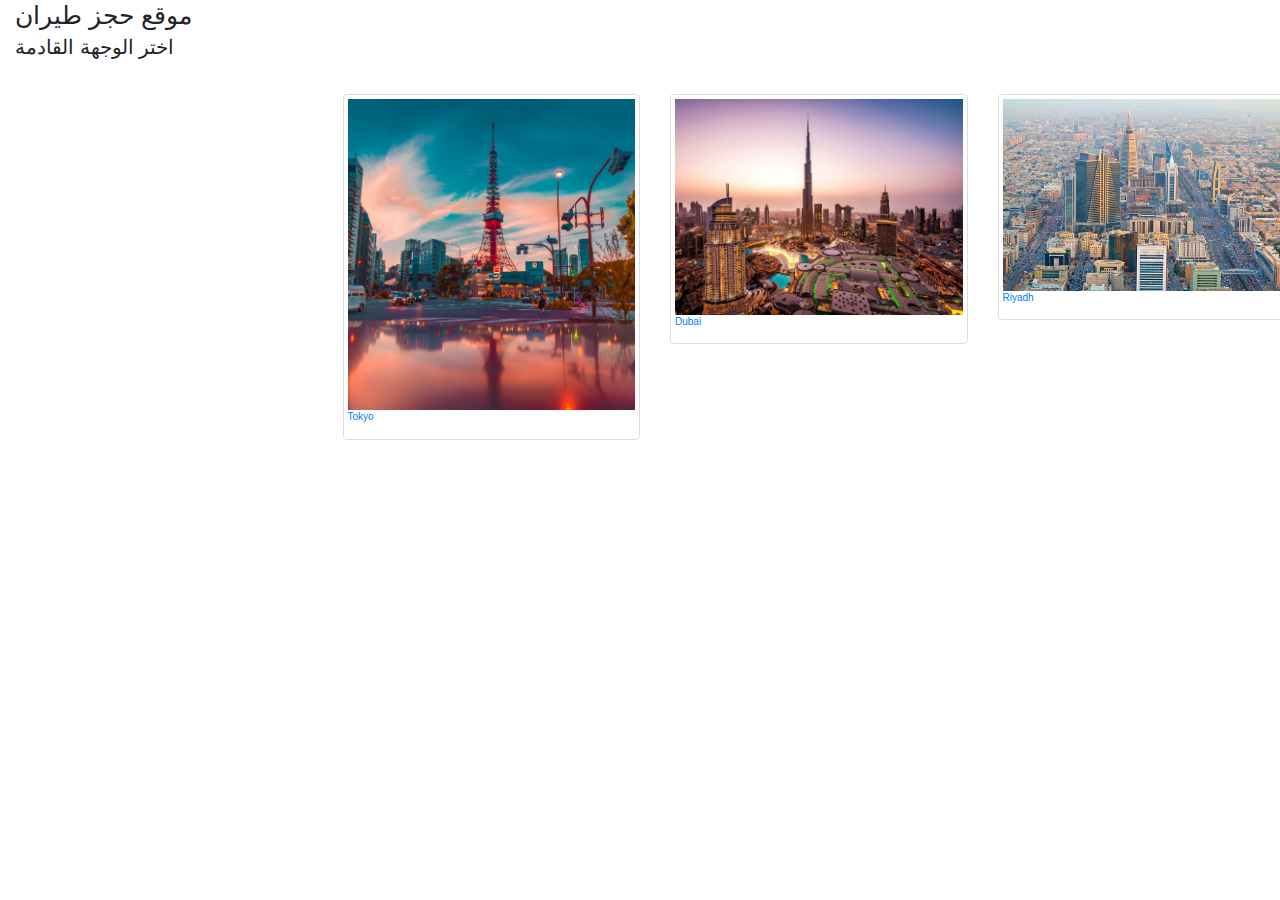
==== index.html @ 16361655 "Merge 2ce8ddddd952b0bf8a976cf69839ee87650ad7b3 into ea8db617b816d9f65d0c636fd44cce7ede6f2112" ====
<!DOCTYPE html>
 <html dir="rtl">
    <head>
    	<meta charset="utf-8">
    	  <meta name="viewport" content="width=device-width, initial-scale=1">

    	            <!--link Boostrap -->

           <link rel="stylesheet" href="https://maxcdn.bootstrapcdn.com/bootstrap/3.4.0/css/bootstrap.min.css">
           <link rel="stylesheet" href="https://stackpath.bootstrapcdn.com/bootstrap/4.3.1/css/bootstrap.min.css">
            
            <!--link css sheet -->

            <link rel="stylesheet"  href="style.css" >


    </head>

    <body>
        <h1>موقع حجز طيران </h1>
        <!--هذي المهمه خالد الهيدر والناف بار والحج-->










          <!--  هذي المهمه  نواف -->
<section class="section1">
	<h2 id="p2">اختر الوجهة القادمة</h2>
	<br></br>
<div class="row">
  <div class="col-xs-6 col-md-3">
    <a href="1" class="thumbnail">
      <img src="Riyadh.jpg">
      <p id="p1"> Riyadh </p>
    </a>
  </div>
  <div class="col-xs-6 col-md-3">
    <a href="2" class="thumbnail thumbnail2">
      <img src="Dubai.jpg">
      <p id="p1"> Dubai </p>
    </a>
  </div>
    <div class="col-xs-6 col-md-3">
    <a href="3" class="thumbnail thumbnail1 ">
      <img class="img1" src="Tokoy.jpg">
      <p id="p1"> Tokyo </p>
    </a>
  </div>
</div>


</section>
</html>










         <!--  هذي المهمه  سلطان   -->





                <!--link JS sheet -->
         <script src=javascript.js></script> 



    </body>
</html>
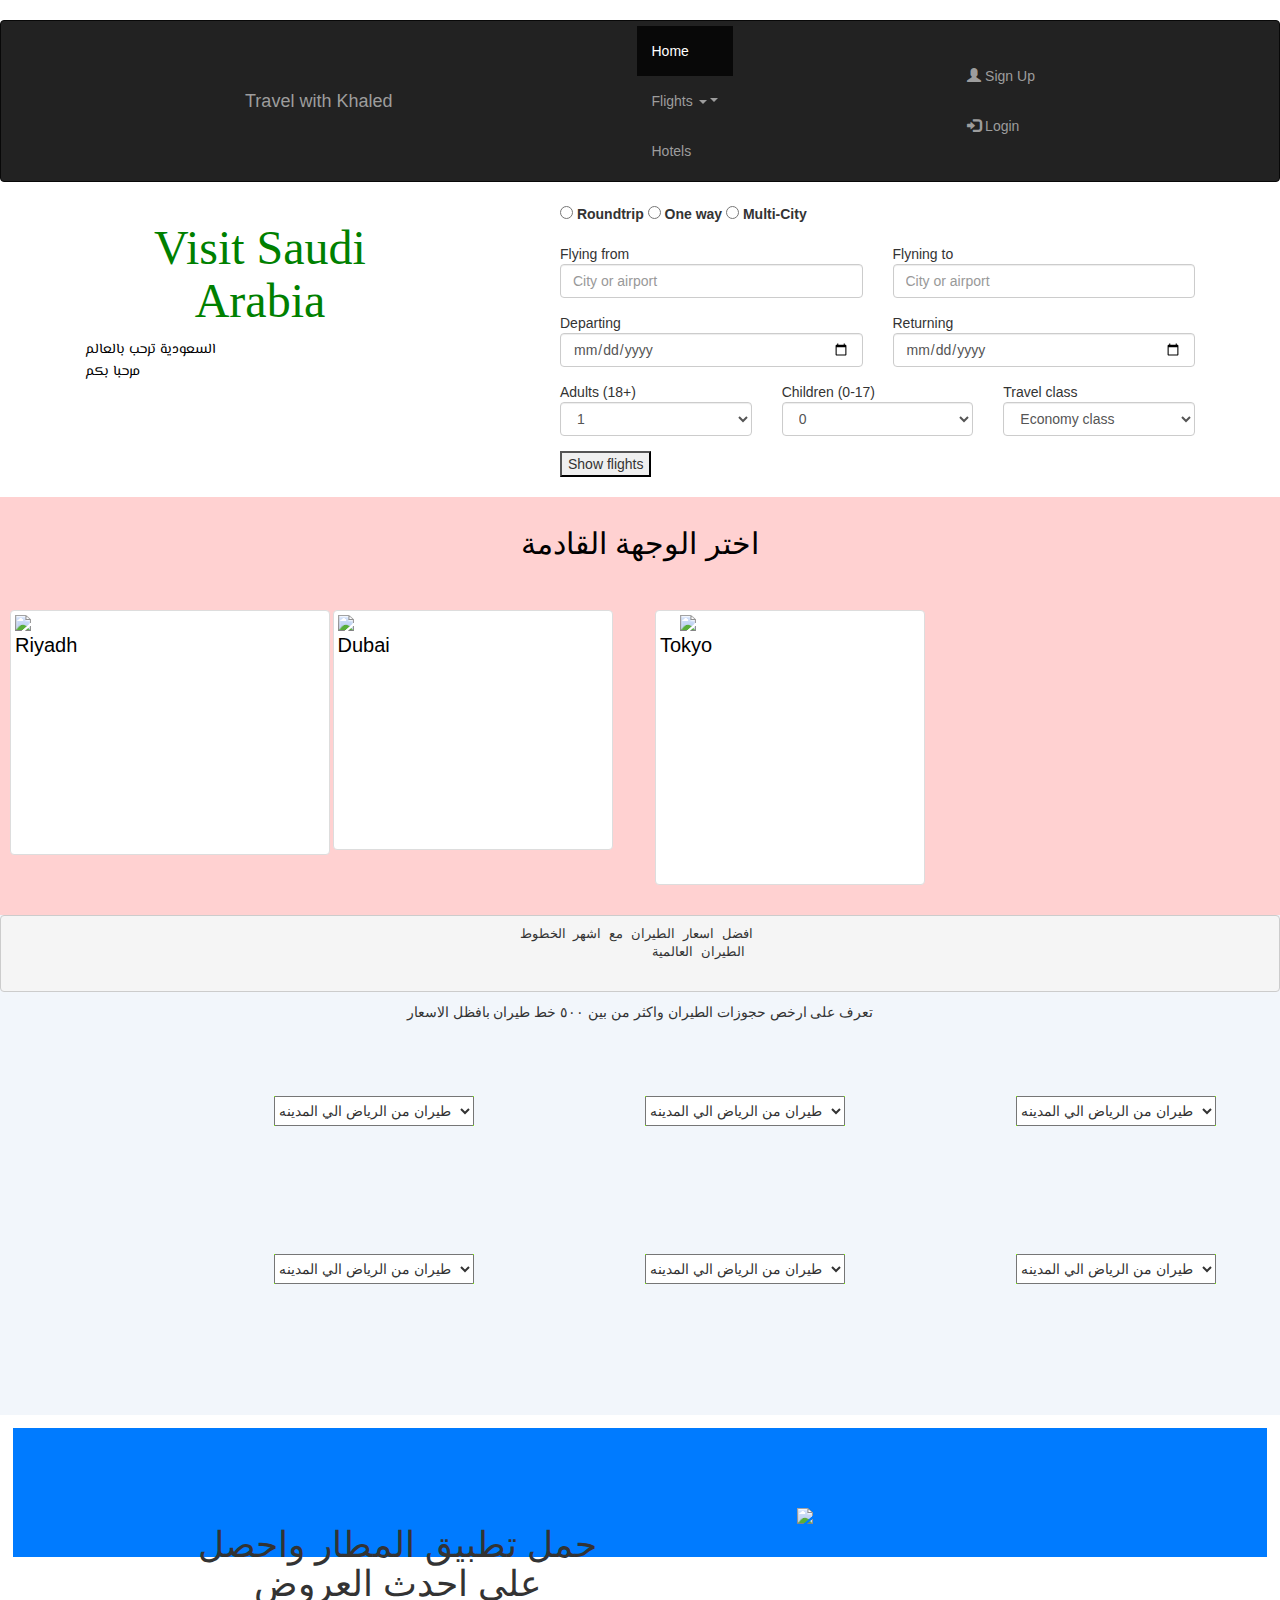
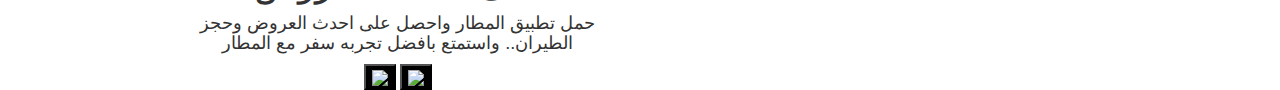
==== commit e7d3bd13: "Add files via upload" ====
--- a/index.html
+++ b/index.html
@@ -1,82 +1,311 @@
-<!DOCTYPE html>
- <html dir="rtl">
-    <head>
-    	<meta charset="utf-8">
-    	  <meta name="viewport" content="width=device-width, initial-scale=1">
-
-    	            <!--link Boostrap -->
-
-           <link rel="stylesheet" href="https://maxcdn.bootstrapcdn.com/bootstrap/3.4.0/css/bootstrap.min.css">
-           <link rel="stylesheet" href="https://stackpath.bootstrapcdn.com/bootstrap/4.3.1/css/bootstrap.min.css">
-            
-            <!--link css sheet -->
-
-            <link rel="stylesheet"  href="style.css" >
-
-
-    </head>
-
-    <body>
-        <h1>موقع حجز طيران </h1>
-        <!--هذي المهمه خالد الهيدر والناف بار والحج-->
-
-
-
-
-
-
-
-
-
-
-          <!--  هذي المهمه  نواف -->
-<section class="section1">
-	<h2 id="p2">اختر الوجهة القادمة</h2>
-	<br></br>
-<div class="row">
-  <div class="col-xs-6 col-md-3">
-    <a href="1" class="thumbnail">
-      <img src="Riyadh.jpg">
-      <p id="p1"> Riyadh </p>
-    </a>
-  </div>
-  <div class="col-xs-6 col-md-3">
-    <a href="2" class="thumbnail thumbnail2">
-      <img src="Dubai.jpg">
-      <p id="p1"> Dubai </p>
-    </a>
-  </div>
-    <div class="col-xs-6 col-md-3">
-    <a href="3" class="thumbnail thumbnail1 ">
-      <img class="img1" src="Tokoy.jpg">
-      <p id="p1"> Tokyo </p>
-    </a>
-  </div>
-</div>
-
-
-</section>
-</html>
-
-
-
-
-
-
-
-
-
-
-         <!--  هذي المهمه  سلطان   -->
-
-
-
-
-
-                <!--link JS sheet -->
-         <script src=javascript.js></script> 
-
-
-
-    </body>
+<!DOCTYPE html>
+<html>
+    <head>
+            <!--link css sheet -->
+            <link rel="stylesheet"  href="style.css" >
+            <meta name="viewport" content="width=device-width, initial-scale=1">
+            <link rel="stylesheet" href="https://maxcdn.bootstrapcdn.com/bootstrap/3.4.0/css/bootstrap.min.css">
+            <link rel="stylesheet" href="https://stackpath.bootstrapcdn.com/bootstrap/4.3.1/css/bootstrap.min.css">
+            <meta name="viewport" content="width=device-width, initial-scale=1">
+            <!-- The above 3 meta tags *must* come first in the head; any other head content must come *after* these tags -->
+        ​
+            <title>Booking Form HTML Template</title>
+        ​
+            <!-- Google font -->
+            <link href="https://fonts.googleapis.com/css?family=Lato:400,700" rel="stylesheet">
+        ​
+            <!-- Bootstrap -->
+            <link type="text/css" rel="stylesheet" href="css/bootstrap.min.css" />
+        ​
+            <!-- Custom stlylesheet -->
+            <link type="text/css" rel="stylesheet" href="css/style.css" />
+            <link href="https://fonts.googleapis.com/css?family=Gloria+Hallelujah|Merienda+One&display=swap" rel="stylesheet">
+            <link href="https://fonts.googleapis.com/css?family=Gloria+Hallelujah|Katibeh|Merienda+One&display=swap" rel="stylesheet">
+            <link href="https://fonts.googleapis.com/css?family=El+Messiri&display=swap" rel="stylesheet">
+             <meta charset="utf-8">
+          <meta name="viewport" content="width=device-width, initial-scale=1">
+          <link rel="stylesheet" href="https://maxcdn.bootstrapcdn.com/bootstrap/3.4.0/css/bootstrap.min.css">
+          <script src="https://ajax.googleapis.com/ajax/libs/jquery/3.4.1/jquery.min.js"></script>
+          <script src="https://maxcdn.bootstrapcdn.com/bootstrap/3.4.0/js/bootstrap.min.js"></script>
+        ​
+        ​
+        ​
+            <!-- HTML5 shim and Respond.js for IE8 support of HTML5 elements and media queries -->
+            <!-- WARNING: Respond.js doesn't work if you view the page via file:// -->
+            <!--[if lt IE 9]>
+                  <script src="https://oss.maxcdn.com/html5shiv/3.7.3/html5shiv.min.js"></script>
+                  <script src="https://oss.maxcdn.com/respond/1.4.2/respond.min.js"></script>
+                <![endif]-->
+        
+
+    </head>
+
+    <body>
+        
+        <!--هذي المهمه خالد الهيدر والناف بار والحج-->
+
+        <nav class="navbar navbar-inverse">
+            <div class="container-fluid">
+              <div class="navbar-header">
+                <a class="navbar-brand" href="#">Travel with Khaled</a>
+              </div>
+              <ul class="nav navbar-nav">
+                <li class="active"><a href="#">Home</a></li>
+                <li class="dropdown"><a class="dropdown-toggle" data-toggle="dropdown" href="#">Flights <span class="caret"></span></a>
+                  <ul class="dropdown-menu">
+                    <li><a href="#">Booking</a></li>
+                    <li><a href="#">Connect with us</a></li>
+                    <li><a href="#">Jobs</a></li>
+                  </ul>
+                </li>
+                <li><a href="#">Hotels</a></li>
+              </ul>
+              <ul class="nav navbar-nav navbar-right">
+                <li><a href="#"><span class="glyphicon glyphicon-user"></span> Sign Up</a></li>
+                <li><a href="#"><span class="glyphicon glyphicon-log-in"></span> Login</a></li>
+              </ul>
+            </div>
+          </nav>
+            
+              <div id="booking" class="section">
+                  <div class="section-center">
+                      <div class="container">
+                          <div class="row">
+                              <div class="col-md-4">
+                                  <div class="booking-cta">
+                                      <h1><font face="Merienda One" color="green"size="18">Visit Saudi Arabia</font></h1>
+                                      <p><font face="El Messiri" color="black">السعودية ترحب بالعالم <br> مرحبا بكم  </font></p>
+                                  </div>
+                              </div>
+                              <div class="col-md-7 col-md-offset-1">
+                                  <div class="booking-form">
+                                      <form>
+                                          <div class="form-group">
+                                              <div class="form-checkbox">
+                                                  <label for="roundtrip">
+                                                      <input type="radio" id="roundtrip" name="flight-type">
+                                                      <span></span>Roundtrip
+                                                  </label>
+                                                  <label for="one-way">
+                                                      <input type="radio" id="one-way" name="flight-type">
+                                                      <span></span>One way
+                                                  </label>
+                                                  <label for="multi-city">
+                                                      <input type="radio" id="multi-city" name="flight-type">
+                                                      <span></span>Multi-City
+                                                  </label>
+                                              </div>
+                                          </div>
+                                          <div class="row">
+                                              <div class="col-md-6">
+                                                  <div class="form-group">
+                                                      <span class="form-label">Flying from</span>
+                                                      <input class="form-control" type="text" placeholder="City or airport">
+                                                  </div>
+                                              </div>
+                                              <div class="col-md-6">
+                                                  <div class="form-group">
+                                                      <span class="form-label">Flyning to</span>
+                                                      <input class="form-control" type="text" placeholder="City or airport">
+                                                  </div>
+                                              </div>
+                                          </div>
+                                          <div class="row">
+                                              <div class="col-md-6">
+                                                  <div class="form-group">
+                                                      <span class="form-label">Departing</span>
+                                                      <input class="form-control" type="date" required>
+                                                  </div>
+                                              </div>
+                                              <div class="col-md-6">
+                                                  <div class="form-group">
+                                                      <span class="form-label">Returning</span>
+                                                      <input class="form-control" type="date" required>
+                                                  </div>
+                                              </div>
+                                          </div>
+                                          <div class="row">
+                                              <div class="col-md-4">
+                                                  <div class="form-group">
+                                                      <span class="form-label">Adults (18+)</span>
+                                                      <select class="form-control">
+                                                          <option>1</option>
+                                                          <option>2</option>
+                                                          <option>3</option>
+                                                      </select>
+                                                      <span class="select-arrow"></span>
+                                                  </div>
+                                              </div>
+                                              <div class="col-md-4">
+                                                  <div class="form-group">
+                                                      <span class="form-label">Children (0-17)</span>
+                                                      <select class="form-control">
+                                                          <option>0</option>
+                                                          <option>1</option>
+                                                          <option>2</option>
+                                                      </select>
+                                                      <span class="select-arrow"></span>
+                                                  </div>
+                                              </div>
+                                              <div class="col-md-4">
+                                                  <div class="form-group">
+                                                      <span class="form-label">Travel class</span>
+                                                      <select class="form-control">
+                                                          <option>Economy class</option>
+                                                          <option>Business class</option>
+                                                          <option>First class</option>
+                                                      </select>
+                                                      <span class="select-arrow"></span>
+                                                  </div>
+                                              </div>
+                                          </div>
+                                          <div class="form-btn">
+                                              <button class="submit-btn">Show flights</button>
+                                          </div>
+                                      </form>
+                                  </div>
+                              </div>
+                          </div>
+                      </div>
+                  </div>
+              </div>
+          
+
+
+
+<br>
+
+
+
+          <!--  هذي المهمه  نواف -->
+
+          <section class="section1">
+            <h2 id="p2">اختر الوجهة القادمة</h2>
+            <br></br>
+        <div class="row">
+          <div class="col-xs-6 col-md-3">
+            <a href="1" class="thumbnail">
+              <img src="/img/Riyadh.jpg">
+              <p id="p1"> Riyadh </p>
+            </a>
+          </div>
+          <div class="col-xs-6 col-md-3">
+            <a href="2" class="thumbnail thumbnail2">
+              <img src="/img/Dubai.jpg">
+              <p id="p1"> Dubai </p>
+            </a>
+          </div>
+            <div class="col-xs-6 col-md-3">
+            <a href="3" class="thumbnail thumbnail1 ">
+              <img class="img1" src="/img/Tokoy.jpg">
+              <p id="p1"> Tokyo </p>
+            </a>
+          </div>
+        </div>
+        
+        
+        </section>
+        
+
+
+
+
+
+
+
+
+
+
+         <!--  هذي المهمه  سلطان   -->
+
+        <section class="fotter1">
+
+            <pre>افضل اسعار الطيران مع اشهر الخطوط 
+                الطيران العالمية 
+            </pre>
+            <p>تعرف على ارخص حجوزات الطيران واكثر من بين
+                 ٥٠٠ خط طيران بافظل الاسعار </p>
+                 <dev class="select1">
+                 <div class="select">
+                    <select > 
+                            <option> طيران من الرياض الي المدينه </option>
+                            <option> طيران من الرياض الي المدينه </option>
+                            <option> طيران من الرياض الي المدينه </option>
+                            <option> طيران من الرياض الي المدينه </option>
+                    </select>
+                </div>
+                <div class="select">
+
+                    <select > 
+                            <option> طيران من الرياض الي المدينه </option>
+                            <option> طيران من الرياض الي المدينه </option>
+                            <option> طيران من الرياض الي المدينه </option>
+                            <option> طيران من الرياض الي المدينه </option>
+                    </select>
+                </div>
+                    <div class="select">
+
+                    <select > 
+                            <option> طيران من الرياض الي المدينه </option>
+                            <option> طيران من الرياض الي المدينه </option>
+                            <option> طيران من الرياض الي المدينه </option>
+                            <option> طيران من الرياض الي المدينه </option>
+                    </select>
+                </div>
+                    <div class="select">
+
+                    <select >
+                            <option> طيران من الرياض الي المدينه </option>
+                            <option> طيران من الرياض الي المدينه </option>
+                            <option> طيران من الرياض الي المدينه </option>
+                            <option> طيران من الرياض الي المدينه </option>
+                    </select>
+                </div>
+                    <div class="select">
+
+                    <select > 
+                            <option> طيران من الرياض الي المدينه </option>
+                            <option> طيران من الرياض الي المدينه </option>
+                            <option> طيران من الرياض الي المدينه </option>
+                            <option> طيران من الرياض الي المدينه </option>
+                    </select>
+                </div>
+                    <div class="select">
+
+                    <select > 
+                            <option> طيران من الرياض الي المدينه </option>
+                            <option> طيران من الرياض الي المدينه </option>
+                            <option> طيران من الرياض الي المدينه </option>
+                            <option> طيران من الرياض الي المدينه </option>
+                    </select>
+                </div>
+                 </dev>
+
+        </section>
+        <section class="footer">
+            <div class=foter2 >
+            <h1>حمل تطبيق المطار واحصل على احدث العروض</h1>
+            <h4> حمل تطبيق المطار واحصل على احدث العروض 
+                وحجز الطيران.. واستمتع بافضل تجربه سفر مع المطار </h4>
+                    <button >
+                            <img class="img11" src="img/google.png">
+                    </button>
+                    
+                    <button >
+                        <img class="img11"src="img/apple.png">
+                    </button>
+                </div>
+                <div> 
+                    <img class="img2" src="img/phones.png">
+              </div>
+
+        </section>
+
+
+                <!--link JS sheet -->
+         <script src=javascript.js></script> 
+
+
+
+    </body>
 </html>--- a/style.css
+++ b/style.css
@@ -0,0 +1,277 @@
+ 
+h1{
+    text-align: center;
+    font:bold;
+}
+
+.fotter1{
+    text-align: center;
+    height: 500px;
+    background: #f2f6fb;
+}
+
+ .footer{
+    text-align: center;
+     background: #007bff;
+    margin: 1%;
+    padding: 77px 277px 32px 164px;
+}
+.select{
+
+    height: 30px;
+    width: 200px;
+    background: chartreuse;
+     margin: 5%;
+     float: right;
+     margin-left: 107px;     
+ }
+.foter2  {
+
+    width: 442px;
+float: left;}
+.img11{
+    width: 200px;
+}
+.img2{
+    width: 300px;
+ 
+}
+.foter2 h1 h4 {
+    float: left;
+}
+.footer button {
+    background: black;
+}
+select{
+width: inherit;
+height: inherit;
+}
+
+.section1{
+    background-color:hsl(0, 100%, 70%, 0.3);
+    font-style:all;
+    text-shadow: currentColor;
+    padding: 10px;
+    width: 100%;
+    height: 100%;
+    }
+    #p2{
+        color 	:#000000;   font-weight: lighter; text-align: center;
+    }
+    #p1{
+        font-size: 20px; color 	:#000000;   font-weight: lighter;
+    }
+    .thumbnail{
+    width:320px ;height: 245px; 
+    }
+    .thumbnail1{
+    width:270px ;height: 275px; 
+    }
+    .thumbnail2{
+    width:280px ;height: 240px; 
+    }
+    
+    .img1{
+        width: 220px;height: 250px;
+    
+    }
+    ////////////////////////////////   خالد  ////////////////////////////
+
+
+
+
+
+    .section {
+        position: relative;
+        height: 100vh;
+    }
+    ​
+    .section .section-center {
+        position: absolute;
+        top: 50%;
+        left: 0;
+        right: 0;
+        -webkit-transform: translateY(-50%);
+        transform: translateY(-50%);
+    }
+    ​
+    #booking {
+        font-family: 'Lato', sans-serif;
+        background-image: url('../img/66.jpg');
+        background-size: cover;
+        background-position: center;
+        color: #191a1e;
+    }
+    ​
+    .booking-form {
+        position: relative;
+        background: #fff;
+        max-width: 642px;
+        width: 100%;
+        margin: auto;
+        padding: 45px 25px 25px;
+        border-radius: 4px;
+        -webkit-box-shadow: 0px 0px 10px -5px rgba(0, 0, 0, 0.4);
+        box-shadow: 0px 0px 10px -5px rgba(0, 0, 0, 0.4);
+    }
+    ​
+    .booking-form .form-group {
+        position: relative;
+        margin-bottom: 20px;
+    }
+    ​
+    .booking-form .form-control {
+        background-color: #fff;
+        height: 65px;
+        padding: 0px 15px;
+        padding-top: 24px;
+        color: #191a1e;
+        border: 2px solid #dfe5e9;
+        font-size: 16px;
+        font-weight: 700;
+        -webkit-box-shadow: none;
+        box-shadow: none;
+        border-radius: 4px;
+        -webkit-transition: 0.2s all;
+        transition: 0.2s all;
+    }
+    ​
+    .booking-form .form-control::-webkit-input-placeholder {
+        color: #dfe5e9;
+    }
+    ​
+    .booking-form .form-control:-ms-input-placeholder {
+        color: #dfe5e9;
+    }
+    ​
+    .booking-form .form-control::placeholder {
+        color: #dfe5e9;
+    }
+    ​
+    .booking-form .form-control:focus {
+        background: #f9fafb;
+    }
+    ​
+    .booking-form input[type="date"].form-control:invalid {
+        color: #dfe5e9;
+    }
+    ​
+    .booking-form select.form-control {
+        -webkit-appearance: none;
+        -moz-appearance: none;
+        appearance: none;
+    }
+    ​
+    .booking-form select.form-control+.select-arrow {
+        position: absolute;
+        right: 6px;
+        bottom: 6px;
+        width: 32px;
+        line-height: 32px;
+        height: 32px;
+        text-align: center;
+        pointer-events: none;
+        color: #dfe5e9;
+        font-size: 14px;
+    }
+    ​
+    .booking-form select.form-control+.select-arrow:after {
+        content: '\279C';
+        display: block;
+        -webkit-transform: rotate(90deg);
+        transform: rotate(90deg);
+    }
+    ​
+    .booking-form .form-label {
+        position: absolute;
+        top: 6px;
+        left: 20px;
+        font-weight: 700;
+        text-transform: uppercase;
+        line-height: 24px;
+        height: 24px;
+        font-size: 12px;
+        color: green;
+    }
+    ​
+    .booking-form .form-checkbox input {
+        position: absolute !important;
+        margin-left: -9999px !important;
+        visibility: hidden !important;
+    }
+    ​
+    .booking-form .form-checkbox label {
+        position: relative;
+        padding-top: 4px;
+        padding-left: 30px;
+        font-weight: 700;
+        color: #191a1e;
+    }
+    ​
+    .booking-form .form-checkbox label+label {
+        margin-left: 15px;
+    }
+    ​
+    .booking-form .form-checkbox input+span {
+        position: absolute;
+        left: 2px;
+        top: 4px;
+        width: 20px;
+        height: 20px;
+        background: #fff;
+        border: 2px solid #dfe5e9;
+        border-radius: 50%;
+    }
+    ​
+    .booking-form .form-checkbox input+span:after {
+        content: '';
+        position: absolute;
+        top: 50%;
+        left: 50%;
+        width: 0px;
+        height: 0px;
+        border-radius: 50%;
+        background-color: #4fa3e3;
+        -webkit-transform: translate(-50%, -50%);
+        transform: translate(-50%, -50%);
+        -webkit-transition: 0.2s all;
+        transition: 0.2s all;
+    }
+    ​
+    .booking-form .form-checkbox input:not(:checked)+span:after {
+        opacity: 0;
+    }
+    ​
+    .booking-form .form-checkbox input:checked+span:after {
+        opacity: 1;
+        width: 10px;
+        height: 10px;
+    }
+    ​
+    .booking-form .submit-btn {
+        color: #fff;
+        background-color: green;
+        font-weight: 400;
+        height: 65px;
+        font-size: 18px;
+        border: none;
+        width: 100%;
+        border-radius: 4px;
+        text-transform: uppercase
+    }
+    ​
+    .booking-cta {
+        margin-top: 45px;
+    }
+    ​
+    .booking-cta h1 {
+        font-size: 52px;
+        text-transform: uppercase;
+        color: #4fa3e3;
+        font-weight: 400;
+    }
+    ​
+    .booking-cta p {
+        font-size: 22px;
+        color: #191a1e;
+    }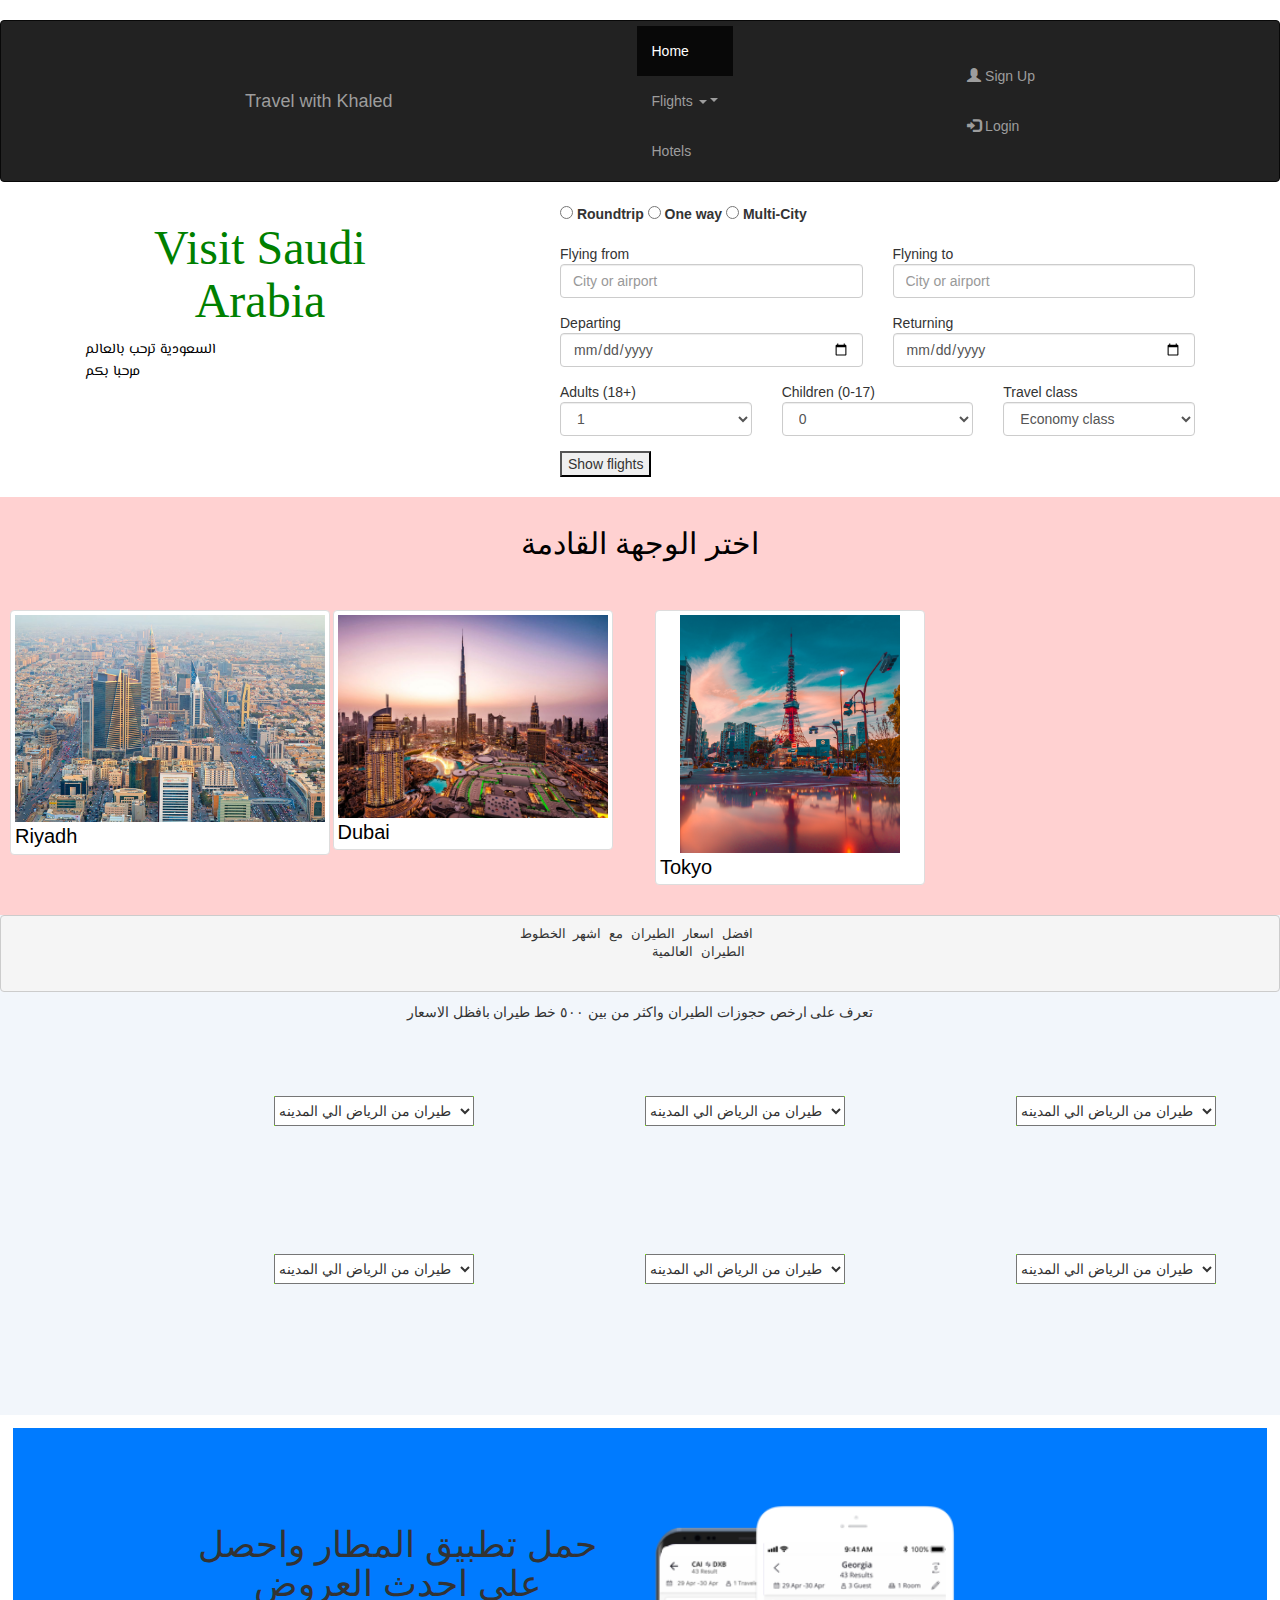
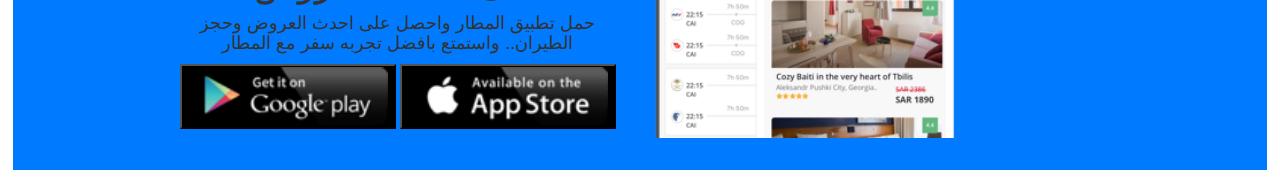
==== commit ecde0d37: "Update index.html" ====
--- a/index.html
+++ b/index.html
@@ -185,19 +185,19 @@
         <div class="row">
           <div class="col-xs-6 col-md-3">
             <a href="1" class="thumbnail">
-              <img src="/img/Riyadh.jpg">
+              <img src="img/Riyadh.jpg">
               <p id="p1"> Riyadh </p>
             </a>
           </div>
           <div class="col-xs-6 col-md-3">
             <a href="2" class="thumbnail thumbnail2">
-              <img src="/img/Dubai.jpg">
+              <img src="img/Dubai.jpg">
               <p id="p1"> Dubai </p>
             </a>
           </div>
             <div class="col-xs-6 col-md-3">
             <a href="3" class="thumbnail thumbnail1 ">
-              <img class="img1" src="/img/Tokoy.jpg">
+              <img class="img1" src="img/Tokoy.jpg">
               <p id="p1"> Tokyo </p>
             </a>
           </div>
@@ -308,4 +308,4 @@
 
 
     </body>
-</html>+</html>
